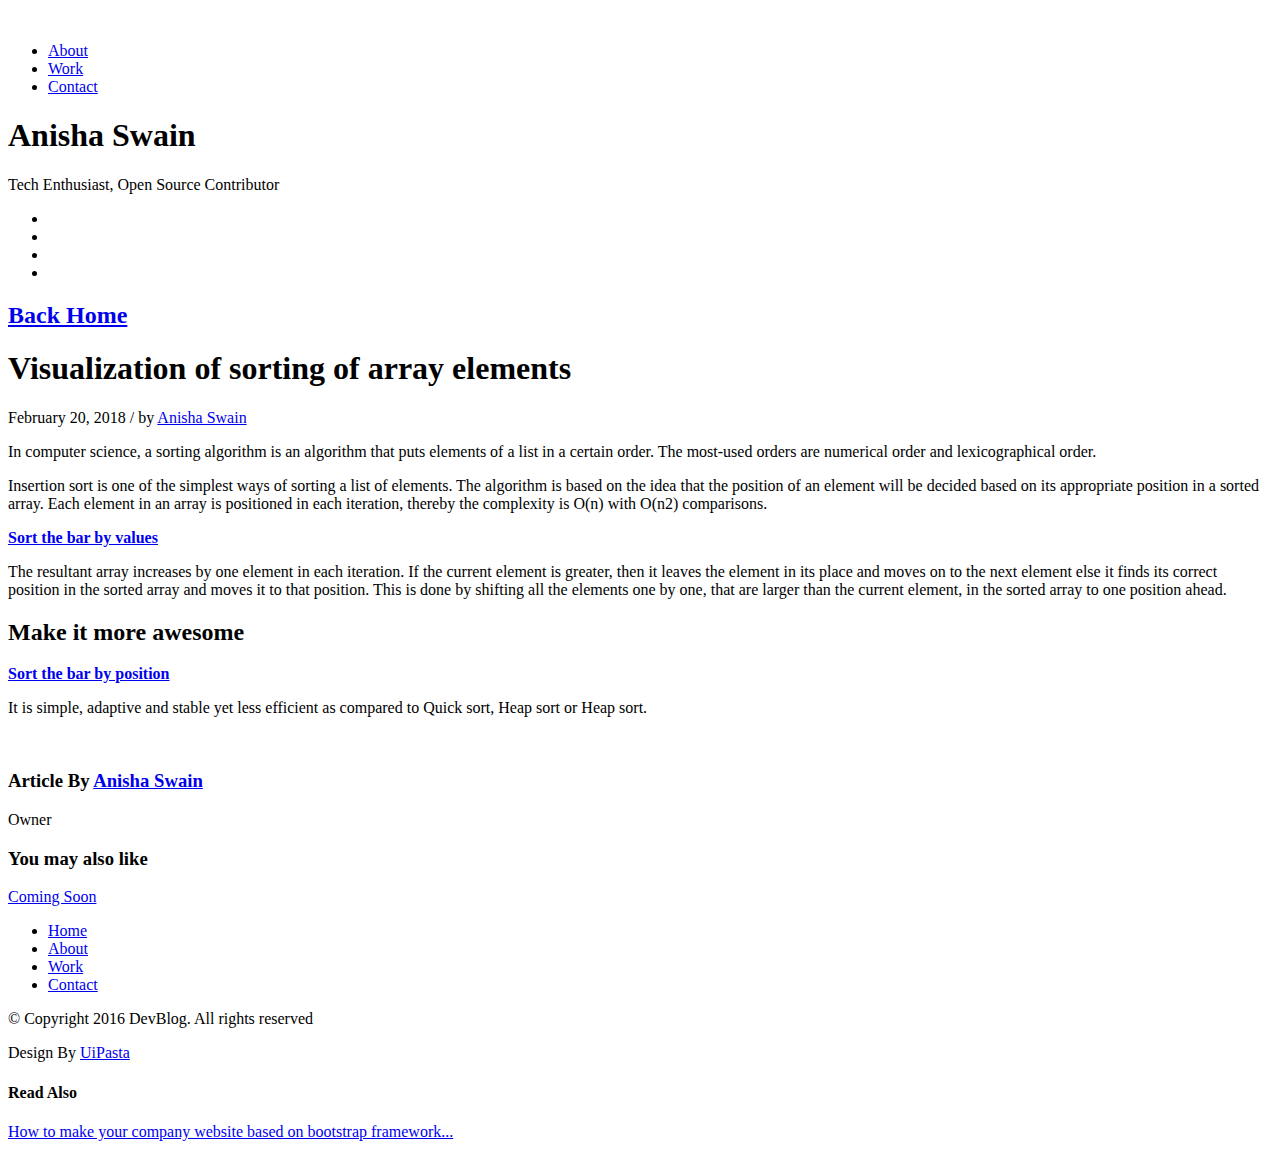
==== blog-1.html @ ebe4559c "blog-1 issues fix" ====
﻿<!DOCTYPE html>
<html lang="en">

  <head>
    
    <!-- Meta Tag -->
    <meta charset="UTF-8">
    <meta name="viewport" content="width=device-width, initial-scale=1.0">
    <meta http-equiv="X-UA-Compatible" content="IE=edge">
    
    <!-- SEO -->
    <meta name="description" content="150 words">
    <meta name="author" content="uipasta">
    <meta name="url" content="http://www.yourdomainname.com">
    <meta name="copyright" content="company name">
    <meta name="robots" content="index,follow">
    
    
    <title>Anisha Swain</title>
    
    <!-- Favicon -->
    <link rel="shortcut icon" href="images/favicon/favicon.ico">
    <link rel="apple-touch-icon" sizes="144x144" type="image/x-icon" href="images/favicon/apple-touch-icon.png">
    
    <!-- All CSS Plugins -->
    <link rel="stylesheet" type="text/css" href="css/plugin.css">
    
    <!-- Main CSS Stylesheet -->
    <link rel="stylesheet" type="text/css" href="css/style.css">
    
    <!-- Google Web Fonts  -->
    <link rel="stylesheet" href="https://fonts.googleapis.com/css?family=Poppins:400,300,500,600,700">
    
    <!-- Syntax Highlighter  -->
    <link rel="stylesheet" type="text/css" href="css/syntax/shCore.css">
    <link rel="stylesheet" type="text/css" href="css/syntax/shThemeDefault.css">
    
    <script type="text/javascript" src="d3.js"></script>
    <!-- HTML5 shiv and Respond.js support IE8 or Older for HTML5 elements and media queries -->
    <!--[if lt IE 9]>
	   <script src="https://oss.maxcdn.com/html5shiv/3.7.3/html5shiv.min.js"></script>
	   <script src="https://oss.maxcdn.com/respond/1.4.2/respond.min.js"></script>
    <![endif]-->
    

  </head>

 <body>

	
     
	 <!-- Preloader Start -->
     <div class="preloader">
	   <div class="rounder"></div>
      </div>
      <!-- Preloader End -->
      
      
    
    
    <div id="main">
        <div class="container">
            <div class="row">
            	
               
                 
                 <!-- About Me (Left Sidebar) Start -->
                 <!-- <div class="col-md-3"> -->
                 <div class="col-md-3">
                   <div class="about-fixed">
                    
                     <div class="my-pic">
                        <img src="images/favicon/apple-touch-icon.png" alt="">
                        <a href="javascript:void(0)" class="collapsed" data-target="#menu" data-toggle="collapse"><i class="icon-menu menu"></i></a>
                         <div id="menu" class="collapse">
                           <ul class="menu-link">
                               <li><a href="about.html">About</a></li>
                               <li><a href="work.html">Work</a></li>
                               <li><a href="contact.html">Contact</a></li>
                            </ul>
                         </div>
                        </div>
                      
                      
                      
                      <div class="my-detail">
                      
                        <div class="white-spacing">
                            <h1>Anisha Swain</h1>
                            <span>Tech Enthusiast, Open Source Contributor</span>
                        </div> 
                       
                       <ul class="social-icon">
                         <li><a href="https://www.facebook.com/anisha.swain.37" target="_blank" class="facebook"><i class="fa fa-facebook"></i></a></li>
                         <li><a href="https://twitter.com/anishaswain" target="_blank" class="twitter"><i class="fa fa-twitter"></i></a></li>
                         <li><a href="https://www.linkedin.com/in/anisha-swain-17071611a/" target="_blank" class="linkedin"><i class="fa fa-linkedin"></i></a></li>
                         <li><a href="https://github.com/Anisha1234" target="_blank" class="github"><i class="fa fa-github"></i></a></li>
                        </ul>

                    </div>
                  </div>
                </div>
                <!-- About Me (Left Sidebar) End -->
                
                
                
                
                 
                 <!-- Blog Post (Right Sidebar) Start -->
                 <div class="col-md-9">
                    <div class="col-md-12 page-body">
                    	<div class="row">
                    		
                            
                            <div class="sub-title">
                           		<a href="index.html" title="Go to Home Page"><h2>Back Home</h2></a>
                                <a href="contact.html" class="smoth-scroll"><i class="icon-bubbles"></i></a>
                             </div>
                            
                            
                            <div class="col-md-12 content-page">
                              <div class="col-md-12 blog-post">
                            	
                                
                                <!-- Post Headline Start -->
                                <div class="post-title">
                                    <h1>Visualization of sorting of array elements</h1> 
                                   </div>
                                   <!-- Post Headline End -->
                                    
                                    
                                <!-- Post Detail Start -->
                                <div class="post-info">
                                    <span>February 20, 2018 / by <a href="#" target="_blank">Anisha Swain</a></span>
                                </div>
                                   <!-- Post Detail End -->
                                    
                                    
                                    <p>In computer science, a sorting algorithm is an algorithm that puts elements of a list in a certain order. The most-used orders are numerical order and lexicographical order.</p>
                                    <p>Insertion sort is one of the simplest ways of sorting a list of elements. The algorithm is based on the idea that the position of an element will be decided based on its appropriate position in a sorted array. Each element in an array is positioned in each iteration, thereby the complexity is O(n) with O(n2) comparisons.</p>
                                    <b><a href="javascript:void(0)" id="sort" data-toggle="popover" data-placement="top" data-content="Click Here">Sort the bar by values</a></b>
                                    <div class="barsec"></div>
                                    <p>The resultant array increases by one element in each iteration. If the current element is greater, then it leaves the element in its place and moves on to the next element else it finds its correct position in the sorted array and moves it to that position. This is done by shifting all the elements one by one, that are larger than the current element, in the sorted array to one position ahead.</p>
  
                                    <div class="post-title">
                                    <h2>Make it more awesome</h2> 
                                   </div>
                                    <b><a href="javascript:void(0)" id="postsortbtn" data-toggle="popover" data-placement="top" data-content="Click Here">Sort the bar by position</a></b>
                                    <div class="possort"></div>
                                    <p>It is simple, adaptive and stable yet less efficient as compared to Quick sort, Heap sort or Heap sort. </p>
                                
                                  
                                   
                                   
                                   <!-- <p>Lorem ipsum dolor sit amet, consectetur adipiscing elit. Proin at quam at orci commodo hendrerit vitae nec eros. Vestibulum neque est.</p> -->
                                 
                                   
                                  
                                  <!-- Post Blockquote (Italic Style) Start -->
                                  <!-- <blockquote class="margin-top-40 margin-bottom-40">
                                    <p></p>
                                   </blockquote> -->
                                   <!-- Post Blockquote (Italic Style) End -->

                                  
                                  
                                  
                                  <!-- Post Author Bio Box Start -->
                                  <div class="about-author margin-top-70 margin-bottom-50">
                                    
                                    <div class="picture">
                                      <img src="images/favicon/apple-touch-icon.png" class="img-responsive" alt="">
                                     </div>
                                   
                                    <div class="c-padding">
                                       <h3>Article By <a href="#" target="_blank" data-toggle="tooltip" data-placement="top" title="Visit Alex Website">Anisha Swain</a></h3>
                                       <p>Owner</p>
                                      </div>
                                    </div>
                                    <!-- Post Author Bio Box End -->
                                    
                                    
                                    
                                    
                                  <!-- You May Also Like Start -->
                                  <div class="you-may-also-like margin-top-50 margin-bottom-50">
                                    <h3>You may also like</h3>
                                     <div class="row">
                                 
                                    <div class="col-md-4 col-sm-6 col-xs-12">
                                      <a href="single.html"><p>Coming Soon</p></a>
                                     </div>
                    
                                    </div>
                                  </div>
                                  <!-- You May Also Like End -->
          
                                     <div id="disqus_thread"></div>
							          <script>
					
							
							           (function() { // DON'T EDIT BELOW THIS LINE
							           var d = document, s = d.createElement('script');
							           s.src = '//uipasta.disqus.com/embed.js';   // Please change the url from your own disqus id
							           s.setAttribute('data-timestamp', +new Date());
							           (d.head || d.body).appendChild(s);
							           })();
							          </script>
			             <noscript>Please enable JavaScript to view the <a href="https://disqus.com/?ref_noscript">comments powered by Disqus.</a></noscript>
              <!-- Disqus Code End -->
              
                                   </div>
                                   <!-- Post Comment (Disqus) End -->
                                  
                                   

                                </div>    
                             </div>
                              
                         </div>
                         
                        
                        
                        <!-- Subscribe Form Start -->
                        <div class="col-md-8 col-md-offset-2">
                           <form id="mc-form" method="post" action="http://uipasta.us14.list-manage.com/subscribe/post?u=854825d502cdc101233c08a21&amp;id=86e84d44b7">
								
						  <!-- <div class="subscribe-form margin-top-20">
							 <input id="mc-email" type="email" placeholder="Email Address" class="text-input">
							  <button class="submit-btn" type="submit">Submit</button>
								</div>
                                <p>Subscribe to my weekly newsletter</p>
								<label for="mc-email" class="mc-label"></label>
							  </form>
                             
                           </div>
                            
                           
                         </div> -->
                     
                     
                       
                       <!-- Footer Start -->
                       <div class="col-md-12 page-body margin-top-50 footer">
                          <footer>
                          <ul class="menu-link">
                               <li><a href="index.html">Home</a></li>
                               <li><a href="about.html">About</a></li>
                               <li><a href="work.html">Work</a></li>
                               <li><a href="contact.html">Contact</a></li>
                            </ul>
                            
                          <p>© Copyright 2016 DevBlog. All rights reserved</p>
						  
						  
						  <!-- UiPasta Credit Start -->
                          <div class="uipasta-credit">Design By <a href="http://www.uipasta.com" target="_blank">UiPasta</a></div>
                          <!-- UiPasta Credit End -->
						  
                           
                         </footer>
                       </div>
                       <!-- Footer End -->
                     
                     
                  </div>
                  <!-- Blog Post (Right Sidebar) End -->
                
            </div>
         </div>
      </div>
    
    
    
     
     <!-- Endpage Box (Popup When Scroll Down) Start -->
     <div id="scroll-down-popup" class="endpage-box">
       <h4>Read Also</h4>
       <a href="#">How to make your company website based on bootstrap framework...</a>
      </div>
      <!-- Endpage Box (Popup When Scroll Down) End -->
      
    
    
    
    <!-- Back to Top Start -->
    <a href="#" class="scroll-to-top"><i class="fa fa-long-arrow-up"></i></a>
    <!-- Back to Top End -->
    
    
    <!-- All Javascript Plugins  -->
    <script type="text/javascript" src="js/jquery.min.js"></script>
    <script type="text/javascript" src="js/plugin.js"></script>
    
    <!-- Main Javascript File  -->
    <script type="text/javascript" src="js/scripts.js"></script>
    
    <!-- Syntax Highlighter Javascript File  -->
    <!-- <script type="text/javascript" src="js/syntax/shCore.js"></script>
    <script type="text/javascript" src="js/syntax/shBrushCss.js"></script>
    <script type="text/javascript" src="js/syntax/shBrushJScript.js"></script>
    <script type="text/javascript" src="js/syntax/shBrushPerl.js"></script>
    <script type="text/javascript" src="js/syntax/shBrushPhp.js"></script>
    <script type="text/javascript" src="js/syntax/shBrushPlain.js"></script>
    <script type="text/javascript" src="js/syntax/shBrushPython.js"></script>
    <script type="text/javascript" src="js/syntax/shBrushRuby.js"></script>
    <script type="text/javascript" src="js/syntax/shBrushSql.js"></script>
    <script type="text/javascript" src="js/syntax/shBrushVb.js"></script>
    <script type="text/javascript" src="js/syntax/shBrushXml.js"></script> -->
    
	<!-- Syntax Highlighter Call Function -->
	<script type="text/javascript">
		SyntaxHighlighter.config.clipboardSwf = 'js/syntax/clipboard.swf';
		SyntaxHighlighter.all();
	</script>
     <script type="text/javascript">
                                      var dataset = [];
                                      var dataset1 = [];
                                      var c;
                                      for(var i=0 ;i<20;i++){
                                        data = Math.random()*200
                                        dataset.push(data);
                                      }
                                      
                                      console.log(dataset);

                                      for (var i = 0; i <dataset.length; i++) {
                                        dataset1.push(dataset[i]);
                                      }
                                      console.log(dataset1);
                                      var bars = d3.select(".barsec").selectAll("div")
                                      .data(dataset)
                                      .enter()
                                      .append("div")
                                      .attr("class", "bar")
                                      .style("height",function(d){
                                        return d + "px";
                                      })
                                      .style("display","inline-block")
                                      .style("width","30px")
                                      .style("background-color","teal")
                                      .style("margin-left","9px");

                                      function valsorted() {
                                        for(i = 0;i<dataset1.length;i++){
                                          for(j = i; j< dataset1.length;j++){
                                            if(dataset1[i] > dataset1[j]){
                                              c = dataset1[i]
                                                      // console.log(c)
                                                      dataset1[i] = dataset1[j];
                                                      dataset1[j] = c;
                                                    }
                                                  }
                                                }
                                              console.log(dataset1)
                                              console.log(bars)
                                              bars
                                                .transition()
                                                .delay(100)
                                                .duration(3000)
                                                .style("height",function(d,i){
                                                  return dataset1[i] + "px";
                                                });
                                              }
                                      d3.selectAll("#sort")
                                      .on("click", function(){
                                       valsorted();
                                        });
                                      </script>
  <script type="text/javascript">
        var dataseta = [];
        var dataset1a = [];
        var indices = [];
        var c;
        for(var i=0 ;i<38;i++){
          data = Math.round(Math.random()*30)
          dataseta.push([data,i,0]);
        }
        console.log(dataseta);
        for (var i = 0; i <dataseta.length; i++) {
          dataset1a.push([dataseta[i][0],i]);
        }
        console.log(dataset1a);
        var w = 3000
        var h = 300
        var svg = d3.select(".possort")
                    .append("svg")
                    .attr("width",w*21)
                    .attr("height",h)
        //console.log("working till step1")
        var bars1=svg.selectAll("rect")
                    .data(dataseta)
                    .enter()
                    .append("rect")
                    .attr("x",function(d,i){
                      return i * 21 ;
                    })
                    .attr("y", function(d){
                      return h-(d[0]*10);
                    })
                    .attr("height",function(d,i) {
                      return d[0] *10;
                    })
                    .attr("width", 20)
                    .attr("fill",function(d,i){
                  return "rgb(0,"+Math.round(Math.random()*100+20)+",0)";
                });    
        function sorted() {
            //insertion sort
            for(k = 0;k<dataset1a.length;k++){
              for(j = k; j< dataset1a.length;j++){
                if(dataset1a[k][0] > dataset1a[j][0]){
                          c = dataset1a[k][0]
                          // console.log(c)
                          dataset1a[k][0] = dataset1a[j][0];
                          dataset1a[j][0] = c;
                        }
                      }
                    }//for loop closed
            for(i = 0;i<dataset1a.length;i++){
              for(j = 0; j< dataseta.length;j++){
                if(dataset1a[i][0] == dataseta[j][0] && dataseta[j][2] == 0){
                  dataseta[j][1] = dataset1a[i][1];
                  dataseta[j][2] = 1;
                  break;
                }
              }            
            }
            console.log(dataseta)
            bars1
              .transition()
              .delay(100)
              .duration(3000)
              .attr("x",function(d,i){
                  return dataseta[i][1]*21;
              })
            console.log("step-3")
            }
        d3.selectAll("#postsortbtn")
          .on("click", function(){
            sorted();
        });
      </script>

    
   </body>
 </html>
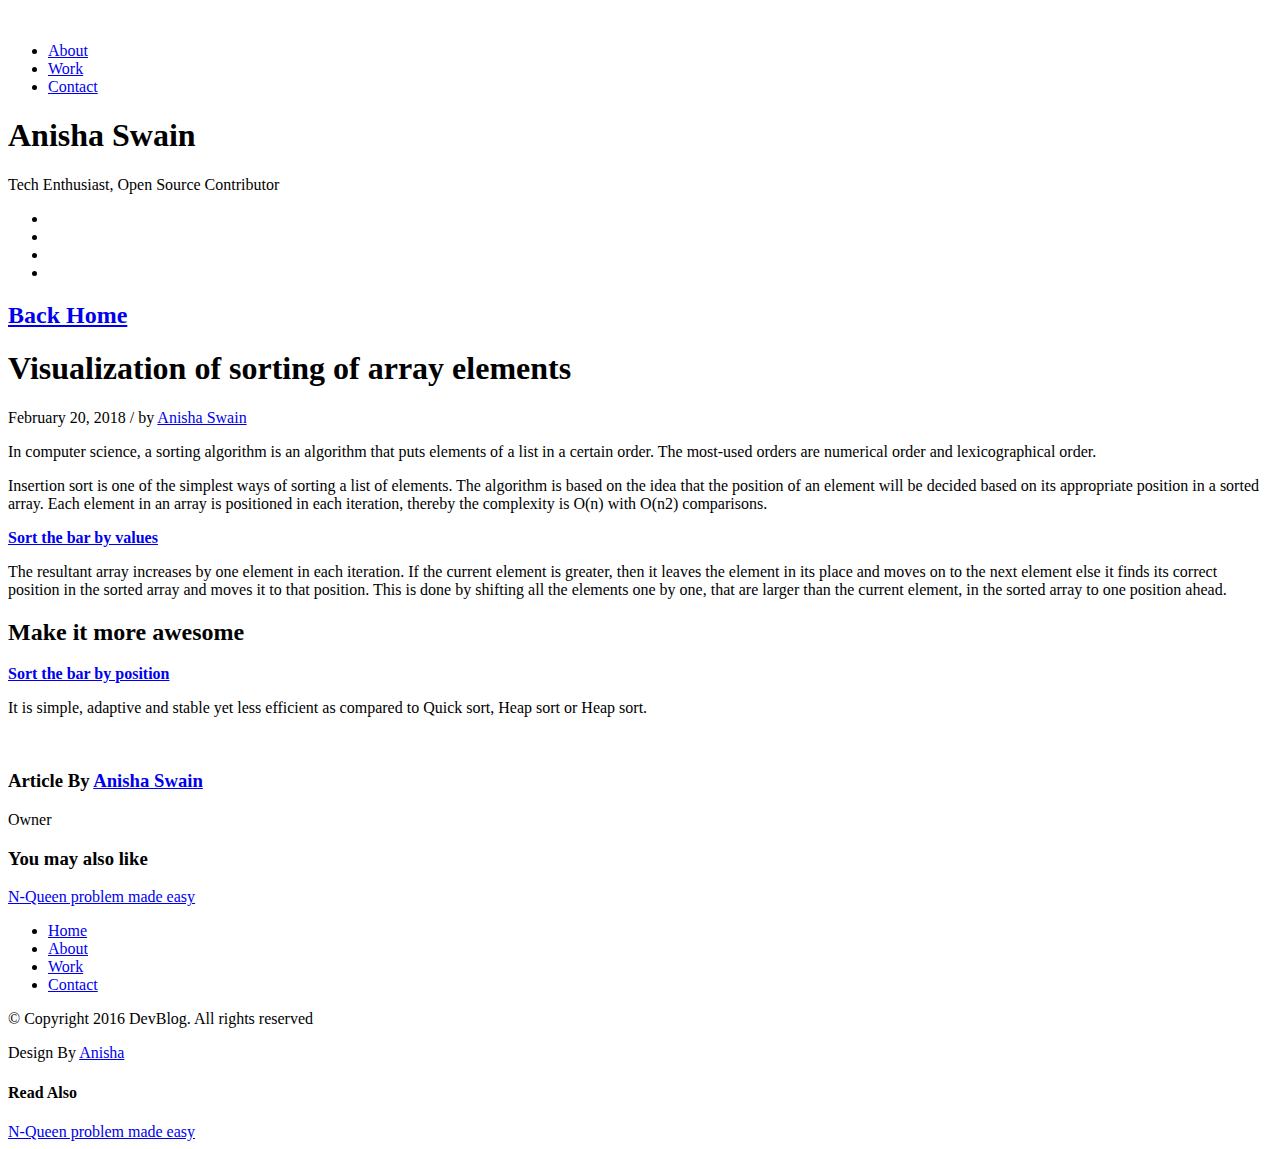
==== commit 674e7f4f: "d3 link updated" ====
--- a/blog-1.html
+++ b/blog-1.html
@@ -188,7 +188,7 @@
                                      <div class="row">
                                  
                                     <div class="col-md-4 col-sm-6 col-xs-12">
-                                      <a href="single.html"><p>Coming Soon</p></a>
+                                      <a href="blog-2.html"><p>N-Queen problem made easy</p></a>
                                      </div>
                     
                                     </div>
@@ -254,7 +254,7 @@
 						  
 						  
 						  <!-- UiPasta Credit Start -->
-                          <div class="uipasta-credit">Design By <a href="http://www.uipasta.com" target="_blank">UiPasta</a></div>
+                          <div class="uipasta-credit">Design By <a href="http://www.uipasta.com" target="_blank">Anisha</a></div>
                           <!-- UiPasta Credit End -->
 						  
                            
@@ -276,7 +276,7 @@
      <!-- Endpage Box (Popup When Scroll Down) Start -->
      <div id="scroll-down-popup" class="endpage-box">
        <h4>Read Also</h4>
-       <a href="#">How to make your company website based on bootstrap framework...</a>
+       <a href="blog-2.html">N-Queen problem made easy</a>
       </div>
       <!-- Endpage Box (Popup When Scroll Down) End -->
       
@@ -294,6 +294,7 @@
     
     <!-- Main Javascript File  -->
     <script type="text/javascript" src="js/scripts.js"></script>
+    <script type="text/javascript" src="js/d3.js"></script>
     
     <!-- Syntax Highlighter Javascript File  -->
     <!-- <script type="text/javascript" src="js/syntax/shCore.js"></script>
